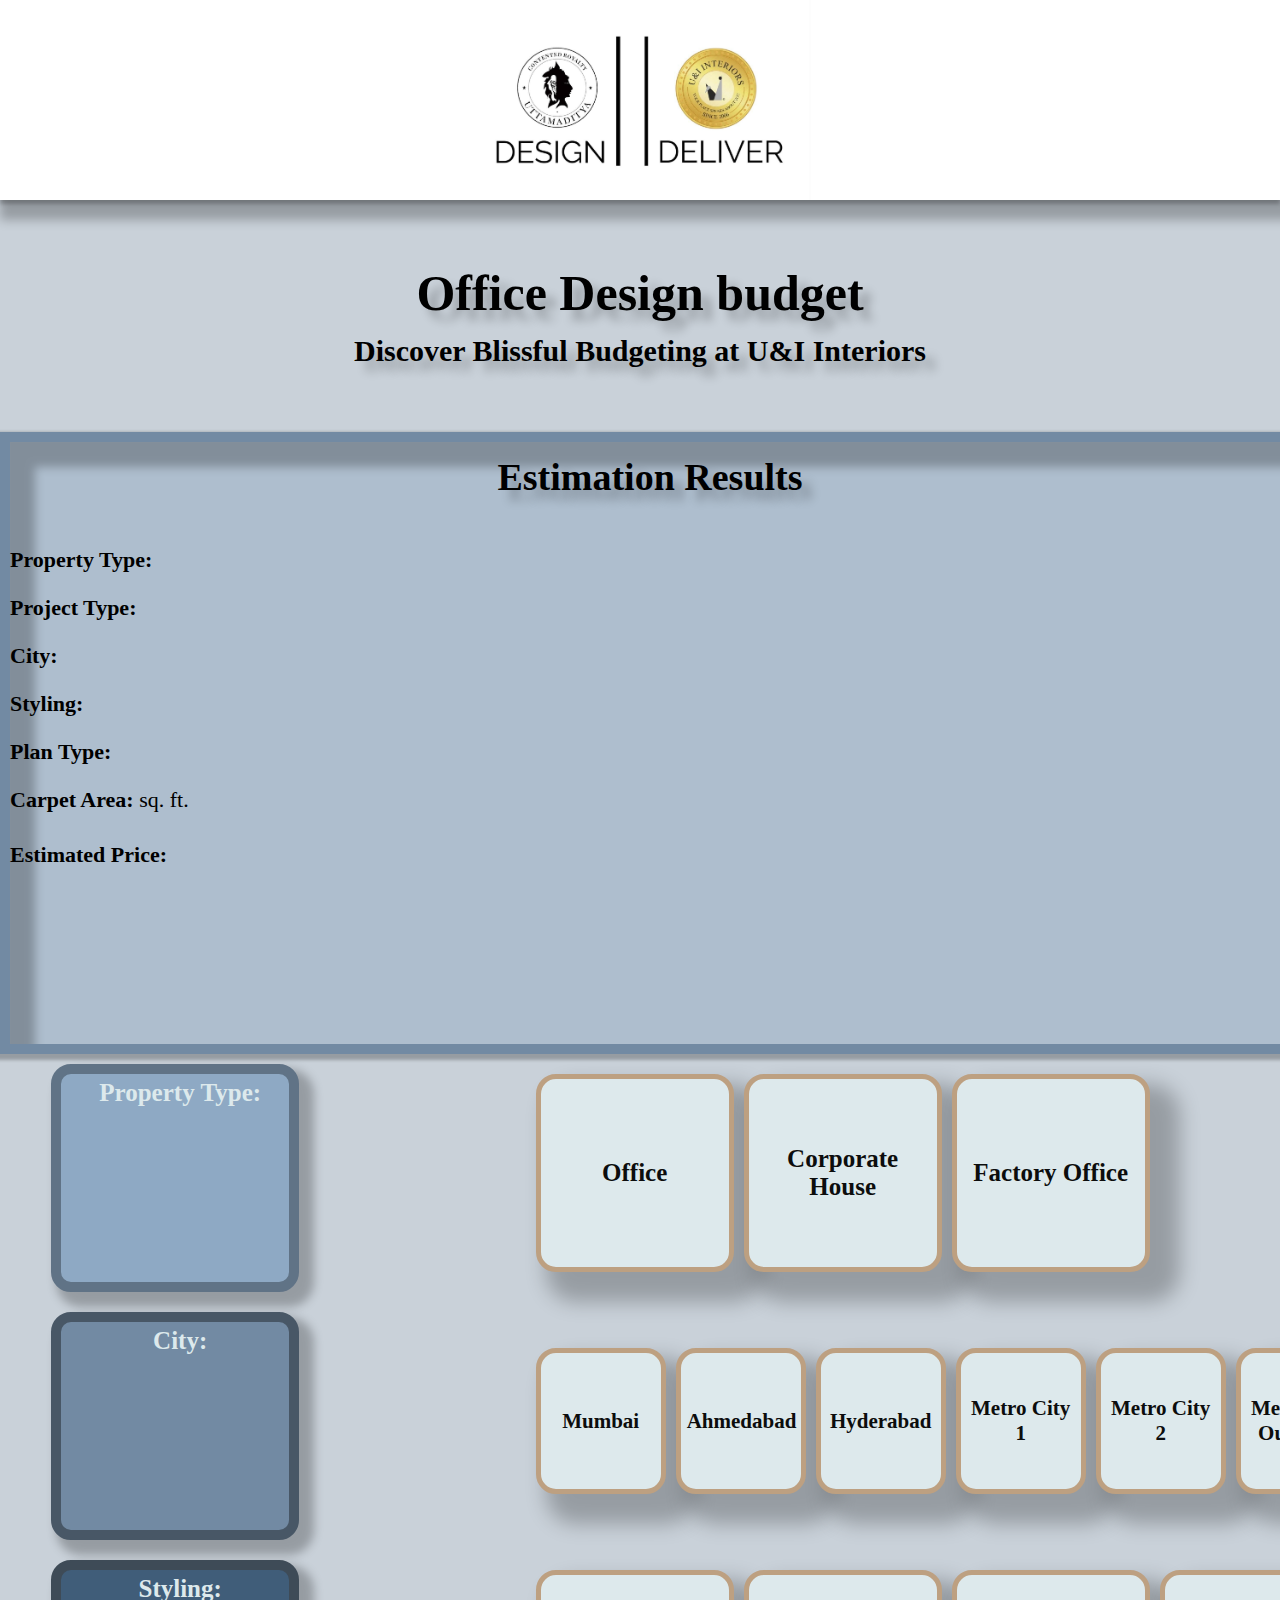
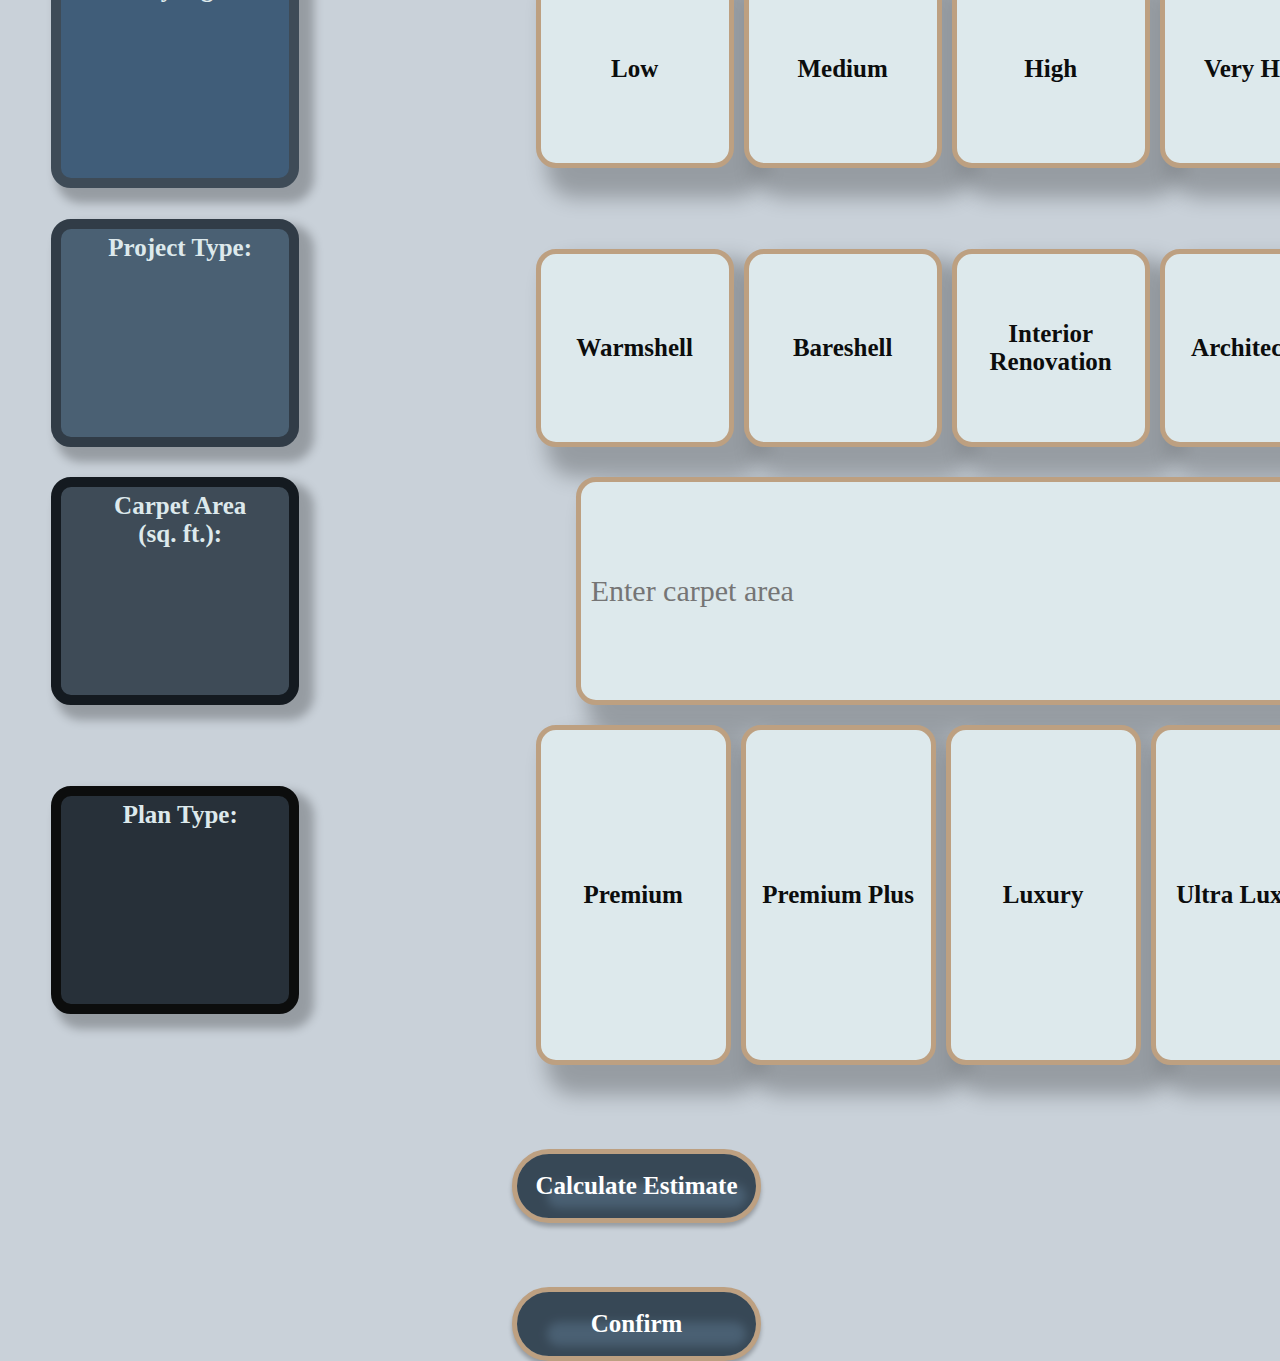
==== index.html @ 4041c398 "Add files via upload" ====
<!DOCTYPE html>
<html lang="en">
    <head>
        <meta charset="UTF-8">
        <meta name="viewport" content="width=device-width, initial-scale=1.0">
        <link rel="stylesheet" href="styles.css">
        <link rel="icon" href="favicon.ico">
        <title>OFFICE DESIGN ESTIMATOR</title>
    </head>
    <body>
        <div class="content"></div>
        <h1><img class="logo" src="companylogo.jpg" alt="UIPL"></h1>
        <h2>Office Design budget<br></h2><h3> Discover Blissful Budgeting at U&I Interiors </h3>
        
        <div class="result-box">
          <h5>Estimation Results</h5>
          <p><strong> Property Type:</strong> <span id="result-property-type"></span></p>
            <p><strong> Project Type:</strong> <span id="result-project-type"></span></p>
            <p><strong> City:</strong> <span id="result-city"></span></p>

            
            <p><strong> Styling:</strong> <span id="result-styling"></span></p>
            <!-- <p><strong> Ceiling Height:</strong> <span id="result-ceiling-height"></span></p> -->
            <p><strong> Plan Type:</strong> <span id="result-plan-type"></span></p>
            <p><strong> Carpet Area:</strong> <span id="result-carpet-area"></span> sq. ft.</p>
            <!-- <p><strong> Add-ons:</strong> <span id="result-add-ons"></span></p> -->
            <h4> Estimated Price:</h4>
            <p><strong><span id="result-estimated-price"></span></strong></p>
        </div>

            
            <div class="input-container">
                <label for="property-type" class="input-label-property">Property Type:</label>
                <div class="button-group" id="property-type-buttons">
                    <button class="button-option-property" data-value="Office">Office</button>
                    <button class="button-option-property" data-value="CorporateHouse">Corporate House</button>
                    <button class="button-option-property" data-value="FactoryOffice">Factory Office</button>
                    
                </div>
                  </div> 
                  <div class="input-container">
                    <label for="city" class="input-label-city">City:</label>
                    <div class="button-group" id="city-buttons">
                      <button class="button-option-city" data-value="Mumbai">Mumbai</button>
                      <button class="button-option-city" data-value="Ahmedabad">Ahmedabad</button>
                      <button class="button-option-city" data-value="Hyderabad">Hyderabad</button>
                      <button class="button-option-city" data-value="Metro City 1">Metro City 1</button>
                      <button class="button-option-city" data-value="Metro City 2">Metro City 2</button>
                      <button class="button-option-city" data-value="Metro City Outskirts">Metro City Outskirts</button>
                      <!-- Add more city buttons here -->
                    </div>
                </div>
                
                <!-- <div class="input-container">
                  <label for="ceiling-height" class="input-label-ceiling">Ceiling Height:</label>
                  <div class="button-group" id="ceiling-height-buttons">
                    <button class="button-option-ceiling" data-value="10ft">10 ft</button>
                    <button class="button-option-ceiling" data-value="11ft">11 ft</button>
                    <button class="button-option-ceiling" data-value="12ft">12 ft</button>
                    <button class="button-option-ceiling" data-value="13ft">13 ft</button>
                    <button class="button-option-ceiling" data-value="14ft">14 ft</button>
                    <button class="button-option-ceiling" data-value="14ft+">14 ft+</button>
                   
                  </div>
                </div>
                 -->
                <div class="input-container">
                  <label for="styling" class="input-label-styling">Styling:</label>
                  <div class="button-group" id="styling-buttons">
                    <button class="button-option-styling" data-value="Low">Low</button>
                    <button class="button-option-styling" data-value="Medium">Medium</button>
                    <button class="button-option-styling" data-value="High">High</button>
                    <button class="button-option-styling" data-value="Very High">Very High</button>
                    <!-- Add more styling buttons here -->
                  </div>
                </div>
                
                
        <div class="input-container">
            <label for="project-type" class="input-label-project">Project Type:</label>
            <div class="button-group" id="project-type-buttons">
              <button class="button-option-project" data-value="warmshell">Warmshell</button>
              <button class="button-option-project" data-value="bareshell">Bareshell</button>
              <button class="button-option-project" data-value="renovation">Interior Renovation</button>
              <button class="button-option-project" data-value="architecture">Architecture</button>
            </div>
          </div>
          
          
          <div class="input-container">
            <label for="carpet-area" class="input-label-carpetarea">Carpet Area <br>(sq. ft.):</label>
            <input type="number" id="carpet-area" placeholder="Enter carpet area" class="text-input">
    </div>
          
<!--           
                    <div class="input-container">
                      <label class="input-label-addons">Add ons *:</label>
                      <div class="checkbox-group" id="add-ons-container">
                        
                      </div>
                    </div> -->

          <div class="input-container">
            <label for="plan" class="input-label-plan">Plan Type:</label>
            <div class="button-group" id="plan-buttons">
              <button class="button-option-plan" data-value="Premium">Premium</button>
              <button class="button-option-plan" data-value="Premium Plus">Premium Plus</button>
              <button class="button-option-plan" data-value="Luxury">Luxury</button>
              <button class="button-option-plan" data-value="Ultra Luxury">Ultra Luxury</button>
              <!-- Add more plan type buttons here -->
            </div>
          </div>
          
          

        <button type="button" id="calculate-btn">Calculate Estimate</button>
        <a href="result.html"target="_blank"><button type="button" id="Confirm-btn">Confirm</button></a>
    
    
</div>
    
    <div id="result"></div> 

  </body>
  <script src="script.js"></script>
</html>
---- styles.css ----
body {
    font-family: Arial, sans-serif;
    background: #C9D1D9;
    margin: 0;
    padding: 0;
    overflow-x: hidden; /* Prevent horizontal scrolling */
  }
  .logo {
    width: 351.7px; /* Set the width of the logo */
    height: 200px; /* Set the height of the logo */
    background-image: url('companylogo.jpg'); /* Replace with the actual path to your logo image */
    background-size: cover;
    margin-right: 10px; /* Add margin to the right of the logo for spacing */
  }
  h1 {width: 100%;
     height: 200px;
    flex-shrink: 0;
    background: white;
    box-shadow: 10px 10px 10px 10px rgba(0, 0, 0, 0.25), 0px 4px 4px 0px rgba(0, 0, 0, 0.25);
    margin: 0 0 0 0;
    margin-bottom: 5%;
    color: #000;
    text-shadow: 10px 10px 5px rgba(0, 0, 0, 0.25);
    font-family: Alegreya;
    font-size: 50px;
    font-style: normal;
    font-weight: 700;
    line-height: normal;
    text-align: center;
  }
  h2 {
    height: 70px;
    font-family: Alegreya;
    font-size: 50px;
    font-style: normal;
    font-weight: 700;
    line-height: normal;
    text-align: center;
    text-shadow: 10px 10px 10px rgba(0, 0, 0, 0.25);
    margin-bottom: 0px;
    margin-top: 0px;
  }
  h3 {
    font-family: Alegreya;
    font-size: 30px;
    font-style: normal;
    font-weight: 600;
    line-height: normal;
    text-align: center;
    text-shadow: 10px 10px 10px rgba(0, 0, 0, 0.25);
    margin-bottom: 5%;
    margin-top: 0px;
  }
  h5{
    height: 70px;
    font-family: Alegreya;
    font-size: 38px;
    font-style: normal;
    font-weight: 700;
    line-height: normal;
    text-align: center;
    text-shadow: 10px 10px 10px rgba(0, 0, 0, 0.25);
    margin-bottom: 0px;
    margin-top: 1%;
  }
  
  label {
      font-weight: bold;
      display: block;
      margin-bottom: 5px;
  }
  
  
  
  button {width: 249px;
    height: 74px;
    flex-shrink: 0;
    border-radius: 40px;
    border: 5px solid #BDA081;
    background: #4A6073;
    box-shadow: 10px 10px 10px 20px rgba(0, 0, 0, 0.25) inset, 0px 4px 4px 0px rgba(0, 0, 0, 0.25);
    align-self: auto;
    color: #FFF;
    font-family: Alegreya;
    font-size: 25px;
    font-style: normal;
    font-weight: 700;
    line-height: normal;
    margin-top: 5%;
    margin-left: 40%; 
  }
  
  button:hover {
      background-color: #555;
  }
  
  /* 
    
    /* Add this to your styles.css file */
  /* Add this to your styles.css file */
  .content {
      display: flex;
      flex-direction: column;
      align-items: flex-start;
      text-align: center;
      padding: 0px;
      box-sizing: border-box;
      margin-left: 0px;
  }
  .result-box {
    width: 100%;
    height: 602px;
    flex-shrink: 0;
    border: 10px solid #728AA3;
    background: #AEBECE;
    box-shadow: 20px 20px 10px 5px rgba(0, 0, 0, 0.25) inset, 0px 3px 3px 3px rgba(0, 0, 0, 0.25);
    color: #000;
    font-family: Agency FB;
    font-size: 22px;
    font-style: normal;
    font-weight: 400;
    line-height: normal;
    margin: 0 0 0 0;
  
  }
  .clear {
      clear: both;
  }
  .button-group {
    display: flex;
    flex-wrap: nowrap;
    gap: 10px;
    justify-content: flex-start; /* Align to the left */
    margin-bottom: 10px;
  }
    .button-option {
      width: 100%;
      max-width: 198px;
      height: 198px;
      flex-shrink: 0;
      border-radius: 20px;
      margin: auto;
      background-color: #f5f5f5;
      border: 1px solid #ccc;
      cursor: pointer;
    }
    
    .button-option:hover {
      background-color: #ddd;
    }
    .input-container {
      display: flex;
      align-items: center;
      margin-bottom: 10px;
      justify-content: flex-start; /* Align to the left side */
      padding-left: 0px; /* Add left padding for space */
      margin-top: auto;
      padding-top: 10px;
      margin-left: -20%;
    }
    
    .input-label-project {
      flex: 0 0 auto; /* Avoid label from expanding */
      padding: 5px 10px; /* Add padding to the label box */
      width: 198px;
      height: 198px;
      flex-shrink: 0;
      border-radius: 20px;
      font-family: Alegreya;
      font-size: 25px;
      font-style: normal;
      font-weight: 700;
      line-height: normal;
      text-align: center;
      padding-left: 20px;
      margin: 0 18% 0 20%;
      box-shadow: 10px 10px 10px 5px rgba(0, 0, 0, 0.25);
      border: 10px solid #313C47;
      background: #4A6073;
      color: #DDE9EC;
    }
    
    .button-group {
      display: flex;
      gap: 10px;
      margin-left: -40px;
      margin-right: 70px;
      
    }
    
    .button-option-project {
      
      border-radius: 20px;
      width: 198px;
      height: 198px;
      flex-shrink: 0;
      font-family: Alegreya;
      font-size: 25px;
      font-style: normal;
      font-weight: 700;
      line-height: normal;
      margin-left: 0%;
      border: 5px solid #BDA081;
      box-shadow: 20px 20px 20px 10px rgba(0, 0, 0, 0.25);
      color: #0C0D0D;
      background: #DDE9EC;
  
    }
    
    .button-option:hover {
      background-color: #ddd;
    }
    .input-label-city {
      flex: 0 0 auto; /* Avoid label from expanding */
      padding: 5px 10px; /* Add padding to the label box */
      width: 198px;
      height: 198px;
      flex-shrink: 0;
      border-radius: 20px;
      font-family: Alegreya;
      font-size: 25px;
      font-style: normal;
      font-weight: 700;
      line-height: normal;
      text-align: center;
      padding-left: 20px;
      margin: 0 18% 0 20%;
      border: 10px solid #485766;
      background: #728AA3;
      color: #DDE9EC;
      box-shadow: 10px 10px 10px 5px rgba(0, 0, 0, 0.25); /* Set a different background color */
    }
    
    .button-option-city{
      width: 130px;
      height: 146px;
      flex-shrink: 0;
      border-radius: 20px;
      border: 5px solid #BDA081;
      background: #DDE9EC;
      box-shadow: 20px 20px 20px 10px rgba(0, 0, 0, 0.25);
      color: #0C0D0D;
      font-family: Alegreya;
      font-size: 21px;
      font-style: normal;
      font-weight: 700;
      line-height: normal;
     margin: auto;
    }
    
    /* Rest of your existing styles */
    .input-label-property {
      flex: 0 0 auto; /* Avoid label from expanding */
      padding: 5px 10px; /* Add padding to the label box */
      width: 198px;
      height: 198px;
      flex-shrink: 0;
      border-radius: 20px;
      font-family: Alegreya;
      font-size: 25px;
      font-style: normal;
      font-weight: 700;
      line-height: normal;
      text-align: center;
      padding-left: 20px;
      margin: 0 18% 0 20%;
      border: 10px solid #607386;
      box-shadow: 10px 10px 10px 5px rgba(0, 0, 0, 0.25); /* Set a different background color */
      background: #8EA9C4;
      color: #DDE9EC;
    }
    .button-option-property{
      width: 198px;
      height: 198px;
      flex-shrink: 0;
      border-radius: 20px;
      border: 5px solid #BDA081;
      background: #DDE9EC;
      box-shadow: 20px 20px 20px 10px rgba(0, 0, 0, 0.25);
      color: #0C0D0D;
      font-family: Alegreya;
      font-size: 25px;
      font-style: normal;
      font-weight: 700;
      line-height: normal;
      margin:auto;
    }
    /* Rest of your existing styles */
    .input-label-styling {
      flex: 0 0 auto; /* Avoid label from expanding */
      padding: 5px 10px; /* Add padding to the label box */
      width: 198px;
      height: 198px;
      flex-shrink: 0;
      border-radius: 20px;
      font-family: Alegreya;
      font-size: 25px;
      font-style: normal;
      font-weight: 700;
      line-height: normal;
      text-align: center;
      padding-left: 20px;
      margin: 0 18% 0 20%;
      box-shadow: 10px 10px 10px 5px rgba(0, 0, 0, 0.25); /* Set a different background color */
      border: 10px solid #3E4B57;
      background: #405D79;
      color: #DDE9EC;
    }
  
    .button-option-styling{
      width: 198px;
      height: 198px;
      flex-shrink: 0;
      border-radius: 20px;
      border: 5px solid #BDA081;
      background: #DDE9EC;
      box-shadow: 20px 20px 20px 10px rgba(0, 0, 0, 0.25);
      color: #0C0D0D;
      font-family: Alegreya;
      font-size: 25px;
      font-style: normal;
      font-weight: 700;
      line-height: normal;
      margin: auto;
  }
    
    /* Rest of your existing styles */
    .input-label-ceiling {
      flex: 0 0 auto; /* Avoid label from expanding */
      padding: 5px 10px; /* Add padding to the label box */
      width: 198px;
      height: 198px;
      flex-shrink: 0;
      border-radius: 20px;
      font-family: Alegreya;
      font-size: 25px;
      font-style: normal;
      font-weight: 700;
      line-height: normal;
      text-align: center;
      padding-left: 20px;
      margin: 0 18% 0 20%;
      box-shadow: 10px 10px 10px 5px rgba(0, 0, 0, 0.25); /* Set a different background color */
      border: 10px solid #3E4B57;
      background: #4B6A8A;
      color: #DDE9EC;
    }
  
    .button-option-ceiling{
      width: 130px;
      height: 146px;
      flex-shrink: 0;
      border-radius: 20px;
      border: 5px solid #BDA081;
      background: #DDE9EC;
      box-shadow: 20px 20px 20px 10px rgba(0, 0, 0, 0.25);
      text-align: center;
      color: #0C0D0D;
      font-family: Alegreya;
      font-size: 25px;
      font-style: normal;
      font-weight: 700;
      line-height: normal;
      margin: auto;
    }
    
    /* Rest of your existing styles */
    .input-label-plan {
      flex: 0 0 auto; /* Avoid label from expanding */
      padding: 5px 10px; /* Add padding to the label box */
      width: 198px;
      height: 198px;
      flex-shrink: 0;
      border-radius: 20px;
      font-family: Alegreya;
      font-size: 25px;
      font-style: normal;
      font-weight: 700;
      line-height: normal;
      text-align: center;
      padding-left: 20px;
      margin: 0 18% 0 20%;
      box-shadow: 10px 10px 10px 5px rgba(0, 0, 0, 0.25); /* Set a different background color */
      border: 10px solid #0C0D0D;
      color: #DDE9EC;
      background: #273039;
    }
    
    .button-option-plan {
    width: 195px;
    height: 340px;
    flex-shrink: 0;
    border-radius: 20px;
    border: 5px solid #BDA081;
    background: #DDE9EC;
    box-shadow: 20px 20px 20px 10px rgba(0, 0, 0, 0.25);
    color: #0C0D0D;
    font-family: Alegreya;
    font-size: 25px;
    font-style: normal;
    font-weight: 700;
    margin: auto;
    line-height: normal;
  }
    
    /* Rest of your existing styles */
    .input-label-carpetarea {
      flex: 0 0 auto; /* Avoid label from expanding */
      padding: 5px 10px; /* Add padding to the label box */
      width: 198px;
      height: 198px;
      flex-shrink: 0;
      border-radius: 20px;
      font-family: Alegreya;
      font-size: 25px;
      font-style: normal;
      font-weight: 700;
      line-height: normal;
      text-align: center;
      padding-left: 20px;
      margin: 0 18% 0 20%;
      box-shadow: 10px 10px 10px 5px rgba(0, 0, 0, 0.25);
      border: 10px solid #141A20;
      background: #3E4B57;
      color: #DDE9EC;
    }
    
    .text-box {width: 25%;
      height:10%;
      flex-shrink: 0;
      border-radius: 20px;
      border: 5px solid #BDA081;
      background: #DDE9EC;
      box-shadow: 20px 20px 20px 10px rgba(0, 0, 0, 0.25);
      margin: auto;
    }
    
    /* Rest of your existing styles */
    .input-label-addons {
      display: flex;
      width: 264px;
      height: 50px;
      flex-direction: column;
      justify-content: center;
      flex-shrink: 0;
      text-align: center;
      margin: 0 20% 0 16%; 
      font-family: Alegreya;
      font-size: 19px;
      font-style: normal;
      font-weight: 800;
      line-height: normal;
      color: #000;
    }
    
    .checkbox-group {
      display: flex;
      flex-wrap: nowrap;
      gap: 10px;
      margin: auto;
      font-size: 10px;
    
    }
    
  
    
    .checkbox-option label {
      margin-left: 5px;
      
      color: #000;
      font-family: Alegreya;
      font-size: 16px;
      font-style: normal;
      font-weight: 800;
      line-height: normal;
  
  }
    
    /* Rest of your existing styles */
                  
    /* Add a new class for text inputs */
  .text-input {
    width: 100%;
    height: 74px;
    flex-shrink: 0;
    border-radius: 40px;
    border: 5px solid #BDA081;
    background: #DDE9EC;
    box-shadow: 10px 10px 10px 20px rgba(0, 0, 0, 0.25) inset, 0px 4px 4px 0px rgba(0, 0, 0, 0.25);
    font-size: 30px; /* Adjust font size for text inputs */
    padding: 10px; /* Add padding to the text input */
    font-family: Alegreya;
    margin-right: 100px;
  
  } 
  input[type="number"],
  .text-input {
    width: 800px;
  height: 198px;
  flex-shrink: 0;
  border-radius: 20px;
  border: 5px solid #BDA081;
  background: #DDE9EC;
  box-shadow: 20px 20px 20px 10px rgba(0, 0, 0, 0.25);
    /* Keep the common styles here */
  }
  
  .button-selected {
    border-radius: 20px;
    border: 5px solid #BDA081;
    background: #B9D1D7;
    box-shadow: 10px 10px 20px 10px rgba(0, 0, 0, 0.25) inset, 0px 4px 4px 0px rgba(0, 0, 0, 0.25);
  }
  
  /* Global Styles */
  
  
  @media only screen and (max-width : 750px){
    body {
      font-family: Arial, sans-serif;
      background: #C9D1D9;
      margin: 0;
      padding: 0;
      overflow-x: hidden; /* Prevent horizontal scrolling */
    }
    .logo {
      width: 351.7px; /* Set the width of the logo */
      height: 200px; /* Set the height of the logo */
      background-image: url('companylogo.jpg'); /* Replace with the actual path to your logo image */
      background-size: cover;
      margin-right: 10px; /* Add margin to the right of the logo for spacing */
    }
    h1 {width: 100%;
       height: 200px;
      flex-shrink: 0;
      background: white;
      box-shadow: 10px 10px 10px 10px rgba(0, 0, 0, 0.25), 0px 4px 4px 0px rgba(0, 0, 0, 0.25);
      margin: 0 0 0 0;
      margin-bottom: 5%;
      color: #000;
      text-shadow: 10px 10px 5px rgba(0, 0, 0, 0.25);
      font-family: Alegreya;
      font-size: 50px;
      font-style: normal;
      font-weight: 700;
      line-height: normal;
      text-align: center;
    }
    h2 {
      height: 70px;
      font-family: Alegreya;
      font-size: 25px;
      font-style: normal;
      font-weight: 700;
      line-height: normal;
      text-align: center;
      text-shadow: 10px 10px 10px rgba(0, 0, 0, 0.25);
      margin-bottom: 0px;
      margin-top: 0px;
    }
    h3 {
      font-family: Alegreya;
      font-size: 30px;
      font-style: normal;
      font-weight: 600;
      line-height: normal;
      text-align: center;
      text-shadow: 10px 10px 10px rgba(0, 0, 0, 0.25);
      margin-bottom: 5%;
      margin-top: 0px;
    }
    h5{
      height: 70px;
      font-family: Alegreya;
      font-size: 38px;
      font-style: normal;
      font-weight: 700;
      line-height: normal;
      text-align: center;
      text-shadow: 10px 10px 10px rgba(0, 0, 0, 0.25);
      margin-bottom: 0px;
      margin-top: 1%;
    }
    
    label {
        font-weight: bold;
        display: block;
        margin-bottom: 5px;
    }
    
    
    
    button {width: 500px;
      height: 150px;
      flex-shrink: 0;
      border-radius: 40px;
      border: 5px solid #BDA081;
      background: #4A6073;
      box-shadow: 10px 10px 10px 20px rgba(0, 0, 0, 0.25) inset, 0px 4px 4px 0px rgba(0, 0, 0, 0.25);
      align-self: auto;
      color: #FFF;
      font-family: Alegreya;
      font-size: 25px;
      font-style: normal;
      font-weight: 700;
      line-height: normal;
      margin-top: 5%;
      margin-left: 40%; 
    }
    
    button:hover {
        background-color: #555;
    }
    
    /* 
      
      /* Add this to your styles.css file */
    /* Add this to your styles.css file */
    .content {
        display: flex;
        flex-direction: column;
        align-items: flex-start;
        text-align: center;
        padding: 0px;
        box-sizing: border-box;
        margin-left: 0px;
    }
    .result-box {
      width: 1000px;
      height: 602px;
      flex-shrink: 0;
      border: 10px solid #728AA3;
      background: #AEBECE;
      box-shadow: 20px 20px 10px 5px rgba(0, 0, 0, 0.25) inset, 0px 3px 3px 3px rgba(0, 0, 0, 0.25);
      color: #000;
      font-family: Agency FB;
      font-size: 22px;
      font-style: normal;
      font-weight: 400;
      line-height: normal;
      margin: 0 0 0 0;
    
    }
    .clear {
        clear: both;
    }
    .button-group {
      display: flex;
      flex-wrap: wrap;
      gap: 10px;
      justify-content: flex-start; /* Align to the left */
      margin-bottom: 10px;
    }
      .button-option {
        width: 100%;
        max-width: 198px;
        height: 198px;
        flex-shrink: 0;
        border-radius: 20px;
        margin: auto;
        background-color: #f5f5f5;
        border: 1px solid #ccc;
        cursor: pointer;
      }
      
      .button-option:hover {
        background-color: #ddd;
      }
      .input-container {
        display: flex;
        align-items: center;
        margin-bottom: 10px;
        justify-content: flex-start; /* Align to the left side */
        padding-left: 0px; /* Add left padding for space */
        margin-top: auto;
        padding-top: 10px;
        margin-left: -20%;
        flex-wrap: nowrap;
      }
      
      .input-label-project {
        flex: 0 0 auto; /* Avoid label from expanding */
        padding: 5px 10px; /* Add padding to the label box */
        width: 198px;
        height: 198px;
        flex-shrink: 0;
        border-radius: 20px;
        font-family: Alegreya;
        font-size: 25px;
        font-style: normal;
        font-weight: 700;
        line-height: normal;
        text-align: center;
        padding-left: 20px;
        margin: 0 18% 0 20%;
        box-shadow: 10px 10px 10px 5px rgba(0, 0, 0, 0.25);
        border: 10px solid #313C47;
        background: #4A6073;
        color: #DDE9EC;
      }
      
      .button-group {
        display: flex;
        gap: 10px;
        margin-left: -40px;
        margin-right: 70px;
        flex-wrap: nowrap;
        
      }
      
      .button-option-project {
        
        border-radius: 20px;
        width: 198px;
        height: 198px;
        flex-shrink: 0;
        font-family: Alegreya;
        font-size: 25px;
        font-style: normal;
        font-weight: 700;
        line-height: normal;
        margin-left: 0%;
        border: 5px solid #BDA081;
        box-shadow: 20px 20px 20px 10px rgba(0, 0, 0, 0.25);
        color: #0C0D0D;
        background: #DDE9EC;
    
      }
      
      .button-option:hover {
        background-color: #ddd;
      }
      .input-label-city {
        flex: 0 0 auto; /* Avoid label from expanding */
        padding: 5px 10px; /* Add padding to the label box */
        width: 198px;
        height: 198px;
        flex-shrink: 0;
        border-radius: 20px;
        font-family: Alegreya;
        font-size: 25px;
        font-style: normal;
        font-weight: 700;
        line-height: normal;
        text-align: center;
        padding-left: 20px;
        margin: 0 18% 0 20%;
        border: 10px solid #485766;
        background: #728AA3;
        color: #DDE9EC;
        box-shadow: 10px 10px 10px 5px rgba(0, 0, 0, 0.25); /* Set a different background color */
      }
      
      .button-option-city{
        width: 130px;
        height: 146px;
        flex-shrink: 0;
        border-radius: 20px;
        border: 5px solid #BDA081;
        background: #DDE9EC;
        box-shadow: 20px 20px 20px 10px rgba(0, 0, 0, 0.25);
        color: #0C0D0D;
        font-family: Alegreya;
        font-size: 21px;
        font-style: normal;
        font-weight: 700;
        line-height: normal;
       margin: auto;
      }
      
      /* Rest of your existing styles */
      .input-label-property {
        flex: 0 0 auto; /* Avoid label from expanding */
        padding: 5px 10px; /* Add padding to the label box */
        width: 198px;
        height: 198px;
        flex-shrink: 0;
        border-radius: 20px;
        font-family: Alegreya;
        font-size: 25px;
        font-style: normal;
        font-weight: 700;
        line-height: normal;
        text-align: center;
        padding-left: 20px;
        margin: 0 18% 0 20%;
        border: 10px solid #607386;
        box-shadow: 10px 10px 10px 5px rgba(0, 0, 0, 0.25); /* Set a different background color */
        background: #8EA9C4;
        color: #DDE9EC;
      }
      .button-option-property{
        width: 198px;
        height: 198px;
        flex-shrink: 0;
        border-radius: 20px;
        border: 5px solid #BDA081;
        background: #DDE9EC;
        box-shadow: 20px 20px 20px 10px rgba(0, 0, 0, 0.25);
        color: #0C0D0D;
        font-family: Alegreya;
        font-size: 25px;
        font-style: normal;
        font-weight: 700;
        line-height: normal;
        margin:auto;
      }
      /* Rest of your existing styles */
      .input-label-styling {
        flex: 0 0 auto; /* Avoid label from expanding */
        padding: 5px 10px; /* Add padding to the label box */
        width: 198px;
        height: 198px;
        flex-shrink: 0;
        border-radius: 20px;
        font-family: Alegreya;
        font-size: 25px;
        font-style: normal;
        font-weight: 700;
        line-height: normal;
        text-align: center;
        padding-left: 20px;
        margin: 0 18% 0 20%;
        box-shadow: 10px 10px 10px 5px rgba(0, 0, 0, 0.25); /* Set a different background color */
        border: 10px solid #3E4B57;
        background: #405D79;
        color: #DDE9EC;
      }
    
      .button-option-styling{
        width: 198px;
        height: 198px;
        flex-shrink: 0;
        border-radius: 20px;
        border: 5px solid #BDA081;
        background: #DDE9EC;
        box-shadow: 20px 20px 20px 10px rgba(0, 0, 0, 0.25);
        color: #0C0D0D;
        font-family: Alegreya;
        font-size: 25px;
        font-style: normal;
        font-weight: 700;
        line-height: normal;
        margin: auto;
    }
      
      /* Rest of your existing styles */
      .input-label-ceiling {
        flex: 0 0 auto; /* Avoid label from expanding */
        padding: 5px 10px; /* Add padding to the label box */
        width: 198px;
        height: 198px;
        flex-shrink: 0;
        border-radius: 20px;
        font-family: Alegreya;
        font-size: 25px;
        font-style: normal;
        font-weight: 700;
        line-height: normal;
        text-align: center;
        padding-left: 20px;
        margin: 0 18% 0 20%;
        box-shadow: 10px 10px 10px 5px rgba(0, 0, 0, 0.25); /* Set a different background color */
        border: 10px solid #3E4B57;
        background: #4B6A8A;
        color: #DDE9EC;
      }
    
      .button-option-ceiling{
        width: 130px;
        height: 146px;
        flex-shrink: 0;
        border-radius: 20px;
        border: 5px solid #BDA081;
        background: #DDE9EC;
        box-shadow: 20px 20px 20px 10px rgba(0, 0, 0, 0.25);
        text-align: center;
        color: #0C0D0D;
        font-family: Alegreya;
        font-size: 25px;
        font-style: normal;
        font-weight: 700;
        line-height: normal;
        margin: auto;
      }
      
      /* Rest of your existing styles */
      .input-label-plan {
        flex: 0 0 auto; /* Avoid label from expanding */
        padding: 5px 10px; /* Add padding to the label box */
        width: 198px;
        height: 198px;
        flex-shrink: 0;
        border-radius: 20px;
        font-family: Alegreya;
        font-size: 25px;
        font-style: normal;
        font-weight: 700;
        line-height: normal;
        text-align: center;
        padding-left: 20px;
        margin: 0 18% 0 20%;
        box-shadow: 10px 10px 10px 5px rgba(0, 0, 0, 0.25); /* Set a different background color */
        border: 10px solid #0C0D0D;
        color: #DDE9EC;
        background: #273039;
      }
      
      .button-option-plan {
      width: 195px;
      height: 340px;
      flex-shrink: 0;
      border-radius: 20px;
      border: 5px solid #BDA081;
      background: #DDE9EC;
      box-shadow: 20px 20px 20px 10px rgba(0, 0, 0, 0.25);
      color: #0C0D0D;
      font-family: Alegreya;
      font-size: 25px;
      font-style: normal;
      font-weight: 700;
      margin: auto;
      line-height: normal;
    }
      
      /* Rest of your existing styles */
      .input-label-carpetarea {
        flex: 0 0 auto; /* Avoid label from expanding */
        padding: 5px 10px; /* Add padding to the label box */
        width: 198px;
        height: 198px;
        flex-shrink: 0;
        border-radius: 20px;
        font-family: Alegreya;
        font-size: 25px;
        font-style: normal;
        font-weight: 700;
        line-height: normal;
        text-align: center;
        padding-left: 20px;
        margin: 0 18% 0 20%;
        box-shadow: 10px 10px 10px 5px rgba(0, 0, 0, 0.25);
        border: 10px solid #141A20;
        background: #3E4B57;
        color: #DDE9EC;
      }
      
      .text-box {width: 25%;
        height:10%;
        flex-shrink: 0;
        border-radius: 20px;
        border: 5px solid #BDA081;
        background: #DDE9EC;
        box-shadow: 20px 20px 20px 10px rgba(0, 0, 0, 0.25);
        margin: auto;
      }
      
      /* Rest of your existing styles */
      .input-label-addons {
        display: flex;
        width: 264px;
        height: 50px;
        flex-direction: column;
        justify-content: center;
        flex-shrink: 0;
        text-align: center;
        margin: 0 20% 0 16%; 
        font-family: Alegreya;
        font-size: 25px;
        font-style: normal;
        font-weight: 800;
        line-height: normal;
        color: #000;
      }
      
      .checkbox-group {
        display: flex;
        flex-wrap: nowrap;
        gap: 10px;
        margin: auto;
      
      }
      
    
      
      .checkbox-option label {
        margin-left: 5px;
        
        color: #000;
        font-family: Alegreya;
        font-size: 20px;
        font-style: normal;
        font-weight: 800;
        line-height: normal;
    
    }
      
      /* Rest of your existing styles */
                    
      /* Add a new class for text inputs */
    .text-input {
      width: 100%;
      height: 74px;
      flex-shrink: 0;
      border-radius: 40px;
      border: 5px solid #BDA081;
      background: #DDE9EC;
      box-shadow: 10px 10px 10px 20px rgba(0, 0, 0, 0.25) inset, 0px 4px 4px 0px rgba(0, 0, 0, 0.25);
      font-size: 30px; /* Adjust font size for text inputs */
      padding: 10px; /* Add padding to the text input */
      font-family: Alegreya;
      margin-right: 100px;
    
    } 
    input[type="number"],
    .text-input {
      width: 800px;
    height: 198px;
    flex-shrink: 0;
    border-radius: 20px;
    border: 5px solid #BDA081;
    background: #DDE9EC;
    box-shadow: 20px 20px 20px 10px rgba(0, 0, 0, 0.25);
      /* Keep the common styles here */
    }
    
    .button-selected {
      border-radius: 20px;
      border: 5px solid #BDA081;
      background: #B9D1D7;
      box-shadow: 10px 10px 20px 10px rgba(0, 0, 0, 0.25) inset, 0px 4px 4px 0px rgba(0, 0, 0, 0.25);
    }
    
  }
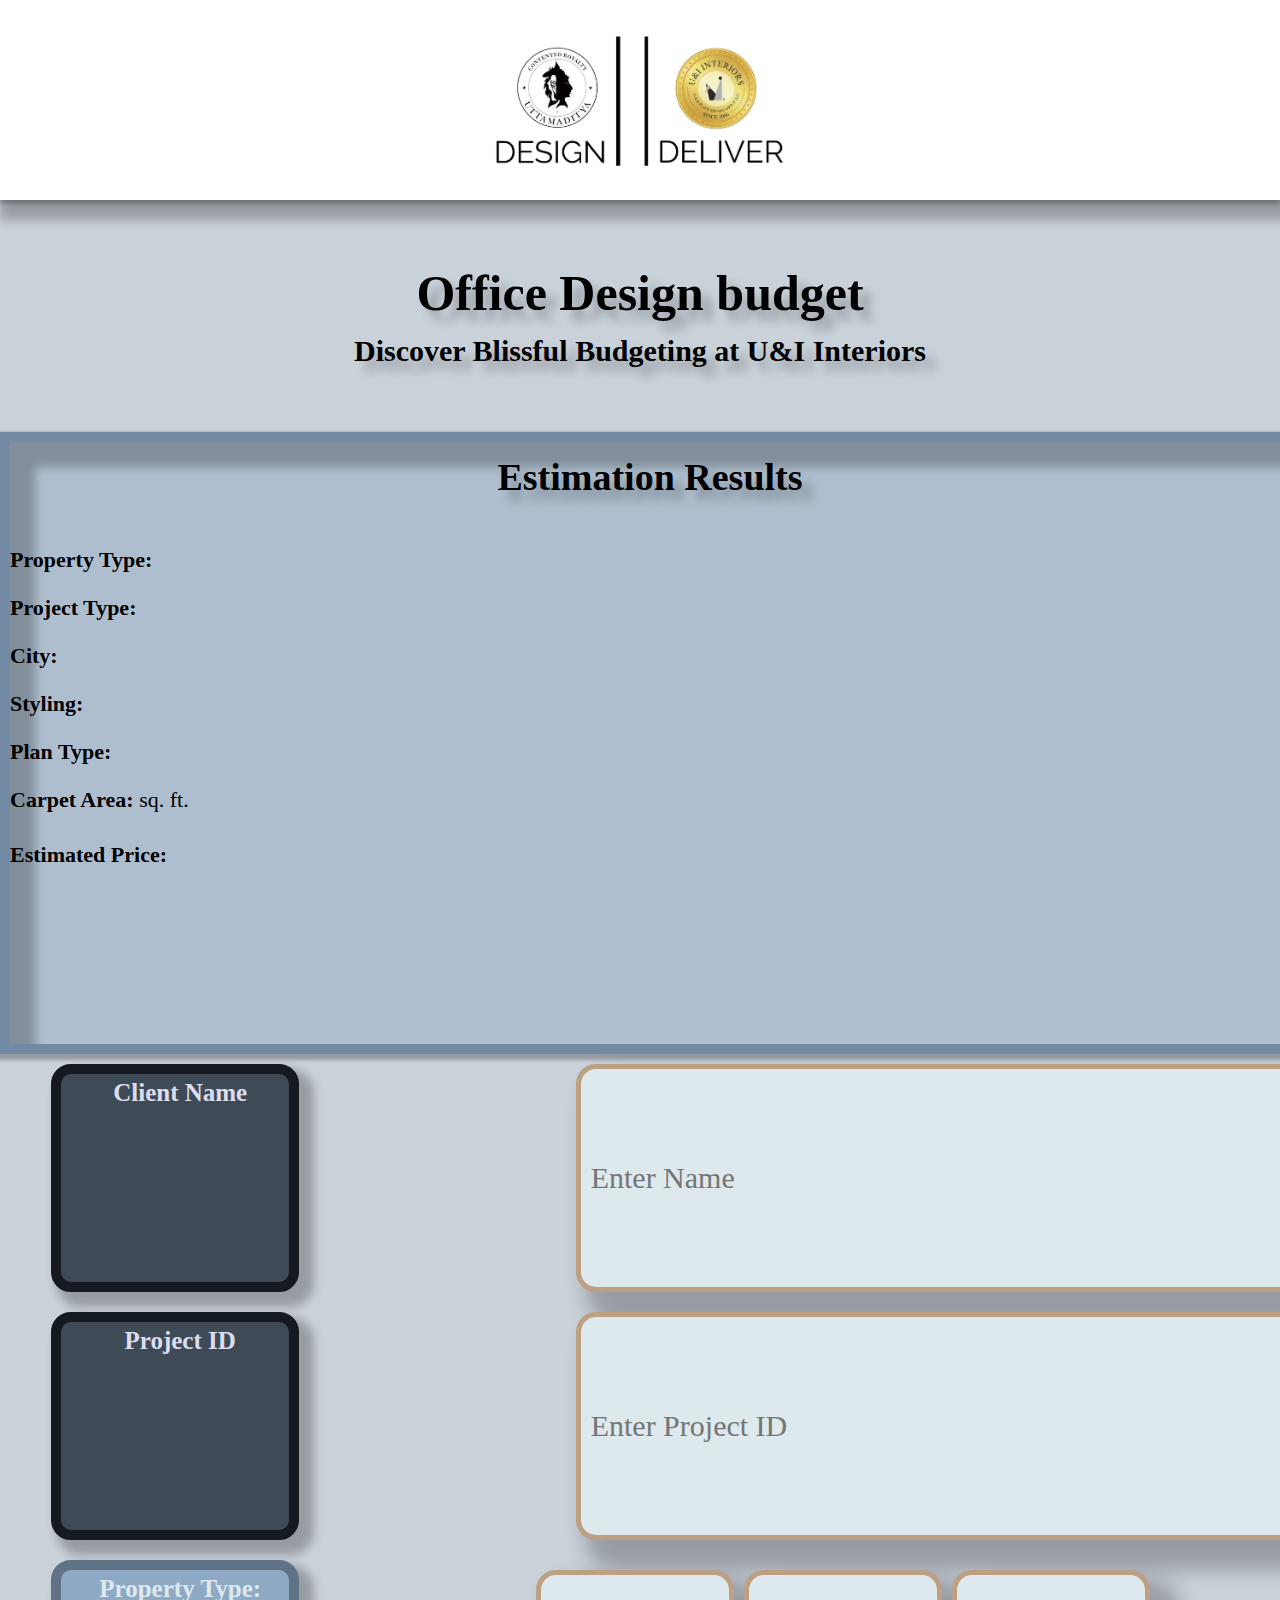
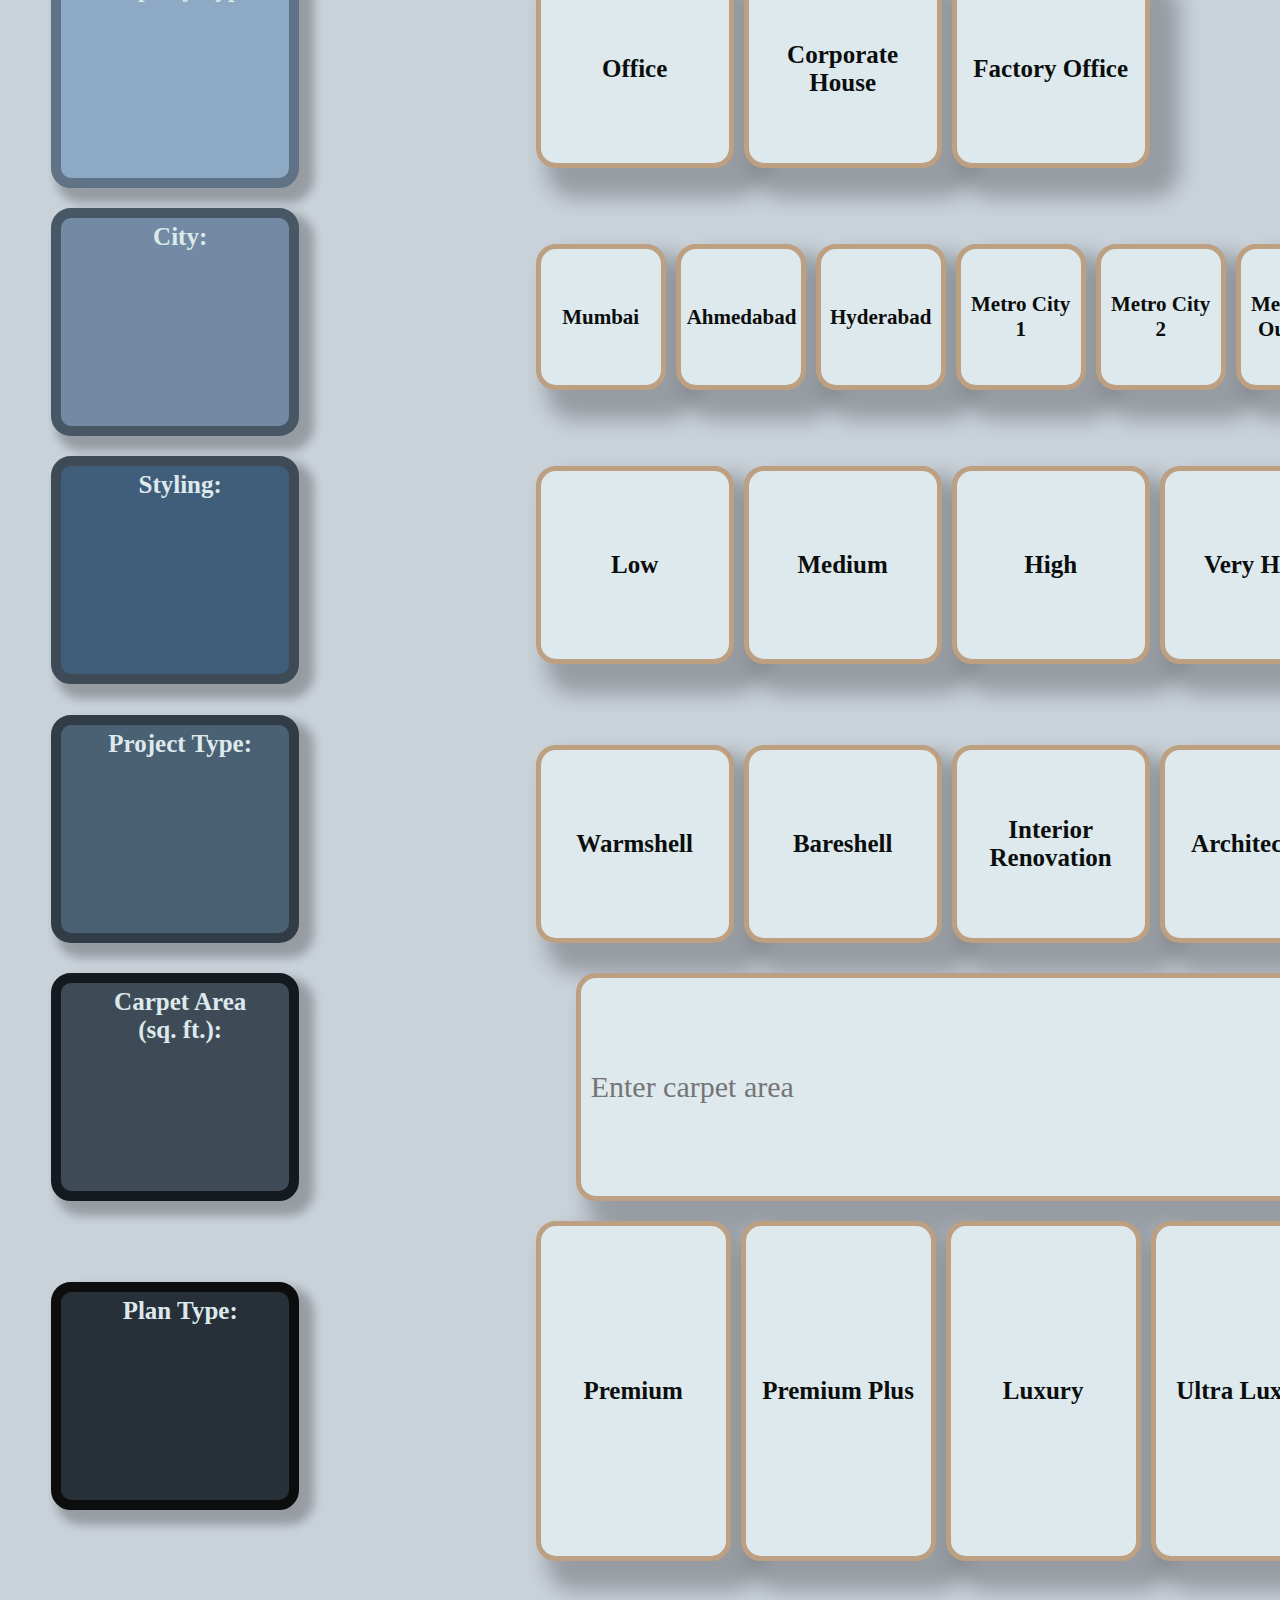
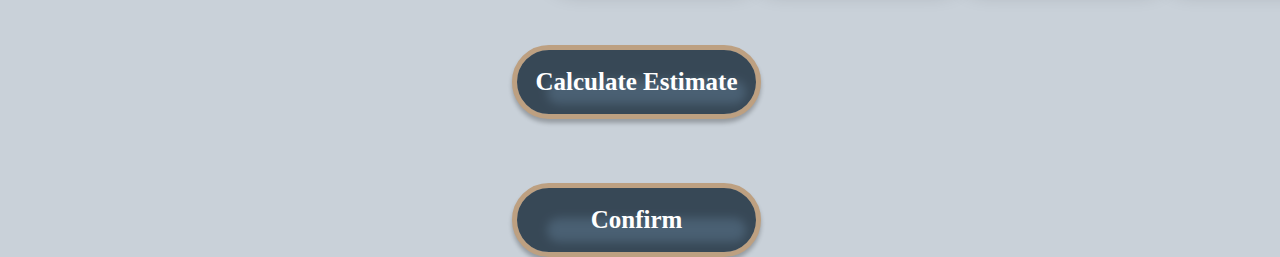
==== commit 6de61ec2: "Add files via upload" ====
--- a/index.html
+++ b/index.html
@@ -11,7 +11,7 @@
         <div class="content"></div>
         <h1><img class="logo" src="companylogo.jpg" alt="UIPL"></h1>
         <h2>Office Design budget<br></h2><h3> Discover Blissful Budgeting at U&I Interiors </h3>
-        
+        <form method="post" action="https://script.google.com/macros/s/AKfycbyvq2d5_ukMhbMvq3l_npkVYXdgepQi4R4Y6mNhJqZtJE-p9UzndyC2oB4a_TV8Viaa/exec" name="contact-form" >
         <div class="result-box">
           <h5>Estimation Results</h5>
           <p><strong> Property Type:</strong> <span id="result-property-type"></span></p>
@@ -27,50 +27,47 @@
             <h4> Estimated Price:</h4>
             <p><strong><span id="result-estimated-price"></span></strong></p>
         </div>
-
+          
+        <div class="input-container">
+          <label for="ClientName" class="input-label-ClientName">Client Name</label>
+          <input type="text" id="ClientName" placeholder="Enter Name" class="text-input" name="ClientName">
+        </div>
+        <div class="input-container">
+          <label for="ProjectID" class="input-label-ProjectID">Project ID</label>
+          <input type="text" id="ProjectID" placeholder="Enter Project ID" class="text-input" name="ProjectID">
+        </div>
+        
             
             <div class="input-container">
                 <label for="property-type" class="input-label-property">Property Type:</label>
                 <div class="button-group" id="property-type-buttons">
-                    <button class="button-option-property" data-value="Office">Office</button>
-                    <button class="button-option-property" data-value="CorporateHouse">Corporate House</button>
-                    <button class="button-option-property" data-value="FactoryOffice">Factory Office</button>
+                    <button type="button" class="button-option-property" data-value="Office">Office</button>
+                    <button type="button" class="button-option-property" data-value="CorporateHouse">Corporate House</button>
+                    <button type="button" class="button-option-property" data-value="FactoryOffice">Factory Office</button>
                     
                 </div>
                   </div> 
                   <div class="input-container">
                     <label for="city" class="input-label-city">City:</label>
                     <div class="button-group" id="city-buttons">
-                      <button class="button-option-city" data-value="Mumbai">Mumbai</button>
-                      <button class="button-option-city" data-value="Ahmedabad">Ahmedabad</button>
-                      <button class="button-option-city" data-value="Hyderabad">Hyderabad</button>
-                      <button class="button-option-city" data-value="Metro City 1">Metro City 1</button>
-                      <button class="button-option-city" data-value="Metro City 2">Metro City 2</button>
-                      <button class="button-option-city" data-value="Metro City Outskirts">Metro City Outskirts</button>
+                      <button type="button" class="button-option-city" data-value="Mumbai">Mumbai</button>
+                      <button type="button" class="button-option-city" data-value="Ahmedabad">Ahmedabad</button>
+                      <button type="button" class="button-option-city" data-value="Hyderabad">Hyderabad</button>
+                      <button type="button" class="button-option-city" data-value="Metro City 1">Metro City 1</button>
+                      <button type="button" class="button-option-city" data-value="Metro City 2">Metro City 2</button>
+                      <button type="button" class="button-option-city" data-value="Metro City Outskirts">Metro City Outskirts</button>
                       <!-- Add more city buttons here -->
                     </div>
                 </div>
                 
-                <!-- <div class="input-container">
-                  <label for="ceiling-height" class="input-label-ceiling">Ceiling Height:</label>
-                  <div class="button-group" id="ceiling-height-buttons">
-                    <button class="button-option-ceiling" data-value="10ft">10 ft</button>
-                    <button class="button-option-ceiling" data-value="11ft">11 ft</button>
-                    <button class="button-option-ceiling" data-value="12ft">12 ft</button>
-                    <button class="button-option-ceiling" data-value="13ft">13 ft</button>
-                    <button class="button-option-ceiling" data-value="14ft">14 ft</button>
-                    <button class="button-option-ceiling" data-value="14ft+">14 ft+</button>
-                   
-                  </div>
-                </div>
-                 -->
+              
                 <div class="input-container">
                   <label for="styling" class="input-label-styling">Styling:</label>
                   <div class="button-group" id="styling-buttons">
-                    <button class="button-option-styling" data-value="Low">Low</button>
-                    <button class="button-option-styling" data-value="Medium">Medium</button>
-                    <button class="button-option-styling" data-value="High">High</button>
-                    <button class="button-option-styling" data-value="Very High">Very High</button>
+                    <button type="button" class="button-option-styling" data-value="Low">Low</button>
+                    <button type="button" class="button-option-styling" data-value="Medium">Medium</button>
+                    <button type="button" class="button-option-styling" data-value="High">High</button>
+                    <button type="button" class="button-option-styling" data-value="Very High">Very High</button>
                     <!-- Add more styling buttons here -->
                   </div>
                 </div>
@@ -79,48 +76,48 @@
         <div class="input-container">
             <label for="project-type" class="input-label-project">Project Type:</label>
             <div class="button-group" id="project-type-buttons">
-              <button class="button-option-project" data-value="warmshell">Warmshell</button>
-              <button class="button-option-project" data-value="bareshell">Bareshell</button>
-              <button class="button-option-project" data-value="renovation">Interior Renovation</button>
-              <button class="button-option-project" data-value="architecture">Architecture</button>
+              <button type="button" class="button-option-project" data-value="warmshell">Warmshell</button>
+              <button type="button" class="button-option-project" data-value="bareshell">Bareshell</button>
+              <button type="button" class="button-option-project" data-value="renovation">Interior Renovation</button>
+              <button type="button" class="button-option-project" data-value="architecture">Architecture</button>
             </div>
           </div>
           
           
           <div class="input-container">
             <label for="carpet-area" class="input-label-carpetarea">Carpet Area <br>(sq. ft.):</label>
-            <input type="number" id="carpet-area" placeholder="Enter carpet area" class="text-input">
+            <input type="number" id="carpet-area" placeholder="Enter carpet area" class="text-input" name="carpet-area">
     </div>
-          
-<!--           
-                    <div class="input-container">
-                      <label class="input-label-addons">Add ons *:</label>
-                      <div class="checkbox-group" id="add-ons-container">
-                        
-                      </div>
-                    </div> -->
+
 
           <div class="input-container">
             <label for="plan" class="input-label-plan">Plan Type:</label>
             <div class="button-group" id="plan-buttons">
-              <button class="button-option-plan" data-value="Premium">Premium</button>
-              <button class="button-option-plan" data-value="Premium Plus">Premium Plus</button>
-              <button class="button-option-plan" data-value="Luxury">Luxury</button>
-              <button class="button-option-plan" data-value="Ultra Luxury">Ultra Luxury</button>
+              <button type="button" class="button-option-plan" data-value="Premium">Premium</button>
+              <button type="button" class="button-option-plan" data-value="Premium Plus">Premium Plus</button>
+              <button type="button" class="button-option-plan" data-value="Luxury">Luxury</button>
+              <button type="button" class="button-option-plan" data-value="Ultra Luxury">Ultra Luxury</button>
               <!-- Add more plan type buttons here -->
             </div>
           </div>
           
-          
+          <input type="hidden" id="selected-city" name="city" value="">
+          <!-- Hidden input fields for selected values -->
+          <input type="hidden" id="selected-project-type" name="project-type" value="">
+          <input type="hidden" id="selected-property-type" name="property-type" value="">
+          <input type="hidden" id="selected-styling" name="styling" value=""> 
+          <input type="hidden" id="selected-plan-type" name="plan-type" value="">
+   
+          <input type="hidden" name="calculationResult" id="calculationResult" value="">
 
         <button type="button" id="calculate-btn">Calculate Estimate</button>
-        <a href="result.html"target="_blank"><button type="button" id="Confirm-btn">Confirm</button></a>
+        <a href="result.html"target="_blank"><button type="submit" id="Confirm-btn">Confirm</button></a>
     
     
 </div>
     
     <div id="result"></div> 
-
+</form>
   </body>
   <script src="script.js"></script>
 </html>
--- a/styles.css
+++ b/styles.css
@@ -63,15 +63,80 @@
     margin-bottom: 0px;
     margin-top: 1%;
   }
-  
-  label {
-      font-weight: bold;
-      display: block;
-      margin-bottom: 5px;
-  }
-  
-  
-  
+  h7 {
+    width: 100%;
+    height: 200px;
+    flex-shrink: 0;
+    margin: 0 0 0 0;
+    margin-bottom: 5%;
+    color: #000;
+   
+    font-family: Alegreya;
+    font-size: 50px;
+    font-style: normal;
+    font-weight: 700;
+    line-height: normal;
+    text-align: center;
+    margin-bottom: 10px;
+}
+
+  
+  
+.button-option-plan {
+  width: 195px;
+  height: 340px;
+  flex-shrink: 0;
+  border-radius: 20px;
+  border: 5px solid #BDA081;
+  background: #DDE9EC;
+  box-shadow: 20px 20px 20px 10px rgba(0, 0, 0, 0.25);
+  color: #0C0D0D;
+  font-family: Alegreya;
+  font-size: 25px;
+  font-style: normal;
+  font-weight: 700;
+  margin: auto;
+  line-height: normal;
+}
+.input-label-ClientName{
+  flex: 0 0 auto; /* Avoid label from expanding */
+  padding: 5px 10px; /* Add padding to the label box */
+  width: 198px;
+  height: 198px;
+  flex-shrink: 0;
+  border-radius: 20px;
+  font-family: Alegreya;
+  font-size: 25px;
+  font-style: normal;
+  font-weight: 700;
+  line-height: normal;
+  text-align: center;
+  padding-left: 20px;
+  margin: 0 18% 0 20%;
+  box-shadow: 10px 10px 10px 5px rgba(0, 0, 0, 0.25);
+  border: 10px solid #141A20;
+  background: #3E4B57;
+  color: #DDE}
+  .input-label-ProjectID{
+    flex: 0 0 auto; /* Avoid label from expanding */
+  padding: 5px 10px; /* Add padding to the label box */
+  width: 198px;
+  height: 198px;
+  flex-shrink: 0;
+  border-radius: 20px;
+  font-family: Alegreya;
+  font-size: 25px;
+  font-style: normal;
+  font-weight: 700;
+  line-height: normal;
+  text-align: center;
+  padding-left: 20px;
+  margin: 0 18% 0 20%;
+  box-shadow: 10px 10px 10px 5px rgba(0, 0, 0, 0.25);
+  border: 10px solid #141A20;
+  background: #3E4B57;
+  color: #DDe
+  }
   button {width: 249px;
     height: 74px;
     flex-shrink: 0;
@@ -922,7 +987,46 @@
       margin: auto;
       line-height: normal;
     }
-      
+    .input-label-ClientName{
+      flex: 0 0 auto; /* Avoid label from expanding */
+      padding: 5px 10px; /* Add padding to the label box */
+      width: 198px;
+      height: 198px;
+      flex-shrink: 0;
+      border-radius: 20px;
+      font-family: Alegreya;
+      font-size: 25px;
+      font-style: normal;
+      font-weight: 700;
+      line-height: normal;
+      text-align: center;
+      padding-left: 20px;
+      margin: 0 18% 0 20%;
+      box-shadow: 10px 10px 10px 5px rgba(0, 0, 0, 0.25);
+      border: 10px solid #141A20;
+      background: #3E4B57;
+      color: #DDE9EC;
+    }
+    .input-label-ProjectID{
+      flex: 0 0 auto; /* Avoid label from expanding */
+      padding: 5px 10px; /* Add padding to the label box */
+      width: 198px;
+      height: 198px;
+      flex-shrink: 0;
+      border-radius: 20px;
+      font-family: Alegreya;
+      font-size: 25px;
+      font-style: normal;
+      font-weight: 700;
+      line-height: normal;
+      text-align: center;
+      padding-left: 20px;
+      margin: 0 18% 0 20%;
+      box-shadow: 10px 10px 10px 5px rgba(0, 0, 0, 0.25);
+      border: 10px solid #141A20;
+      background: #3E4B57;
+      color: #DDE9EC;
+    }
       /* Rest of your existing styles */
       .input-label-carpetarea {
         flex: 0 0 auto; /* Avoid label from expanding */
@@ -1031,4 +1135,63 @@
       box-shadow: 10px 10px 20px 10px rgba(0, 0, 0, 0.25) inset, 0px 4px 4px 0px rgba(0, 0, 0, 0.25);
     }
     
-  }+  }
+
+  
+  table {
+    display: table;
+    border-collapse: separate;
+    box-sizing: border-box;
+    text-indent: initial;
+    border-spacing: 2px;
+    border-color: gray;
+    margin-top: 30px;
+    
+}
+
+
+th, td {
+  border: 1px solid black;
+  padding: 10px;
+  text-align: left;
+  width: 6000px;
+}
+td input[type='number']{
+width: 90%;
+}
+
+th {
+  background-color: #f2f2f2;
+}
+
+.Disclaimer{
+font-size: 6px;
+margin-top: 10px;
+}
+
+#description{
+font-size: 10px;
+}
+@page {
+size: auto;   /* auto is the initial value */
+margin: 0;  /* this affects the margin in the printer settings */
+}
+#EstimatedPriceCell{
+font-weight: bolder ;
+}
+#scope li{
+text-transform: lowercase;
+}
+#scope li::first-letter{
+text-transform: uppercase;
+} 
+
+.container{
+  max-width: 600px;
+  margin: 0 auto;
+  padding: 20px;
+}
+
+#CarpetAreaCell{
+  font-weight: bolder;
+}